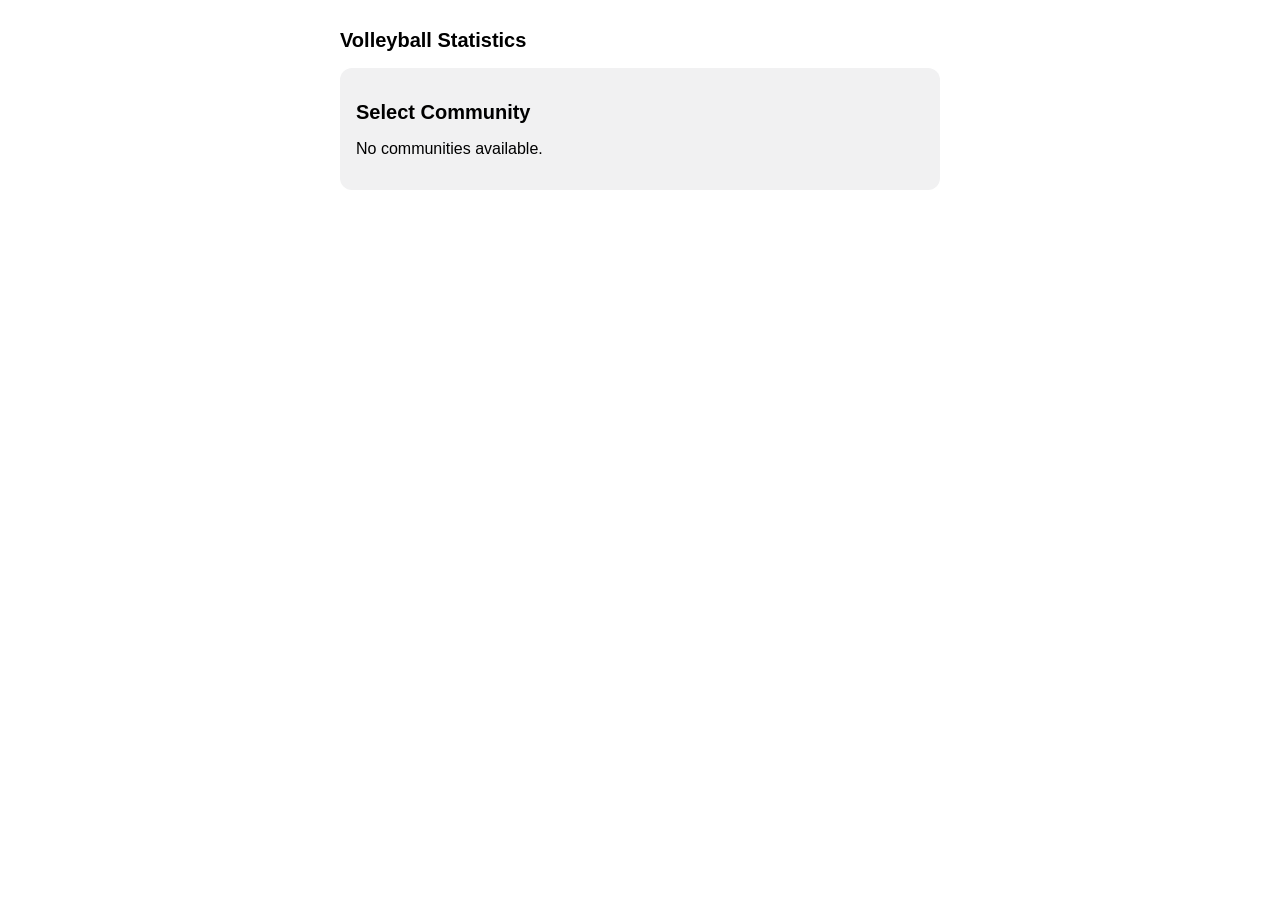
==== docs/index.html @ 2b892cd1 "html folder fix" ====
<!DOCTYPE html>
<html lang="en">
<head>
    <meta charset="UTF-8">
    <meta name="viewport" content="width=device-width, initial-scale=1.0">
    <title>Volleyball Statistics</title>
    <link rel="stylesheet" href="./static/css/style.css">
    <script src="https://telegram.org/js/telegram-web-app.js"></script>
</head>
<body>
    <div class="container">
        <h1>Volleyball Statistics</h1>
        
        <div class="card">
            <h2>Select Community</h2>
            <div id="communities-list">Loading communities...</div>
        </div>
    </div>

    <script type="module" src="./static/js/index.js"></script>
</body>
</html>
---- docs/static/css/style.css ----
:root {
    --bg-color: var(--tg-theme-bg-color, #ffffff);
    --text-color: var(--tg-theme-text-color, #000000);
    --hint-color: var(--tg-theme-hint-color, #999999);
    --button-color: var(--tg-theme-button-color, #2481cc);
    --button-text-color: var(--tg-theme-button-text-color, #ffffff);
    --secondary-bg-color: var(--tg-theme-secondary-bg-color, #f1f1f2);
}

body {
    background-color: var(--bg-color);
    color: var(--text-color);
    font-family: -apple-system, BlinkMacSystemFont, "Segoe UI", Roboto, Helvetica, Arial, sans-serif;
    margin: 0;
    padding: 16px;
}

.container {
    max-width: 600px;
    margin: 0 auto;
}

h1, h2 {
    font-size: 20px;
    margin-bottom: 16px;
}

.card {
    background-color: var(--secondary-bg-color);
    border-radius: 12px;
    padding: 16px;
    margin-bottom: 16px;
}

input, button {
    width: 100%;
    padding: 12px;
    margin-bottom: 12px;
    border-radius: 8px;
    border: 1px solid var(--hint-color);
    box-sizing: border-box;
    font-size: 16px;
}

input {
    background-color: var(--bg-color);
    color: var(--text-color);
}

button {
    background-color: var(--button-color);
    color: var(--button-text-color);
    border: none;
    font-weight: 600;
    cursor: pointer;
}

button:active {
    opacity: 0.8;
}

.error {
    color: #ff3b30;
    font-size: 14px;
    margin-bottom: 12px;
}

.success {
    color: #34c759;
    font-size: 14px;
    margin-bottom: 12px;
}
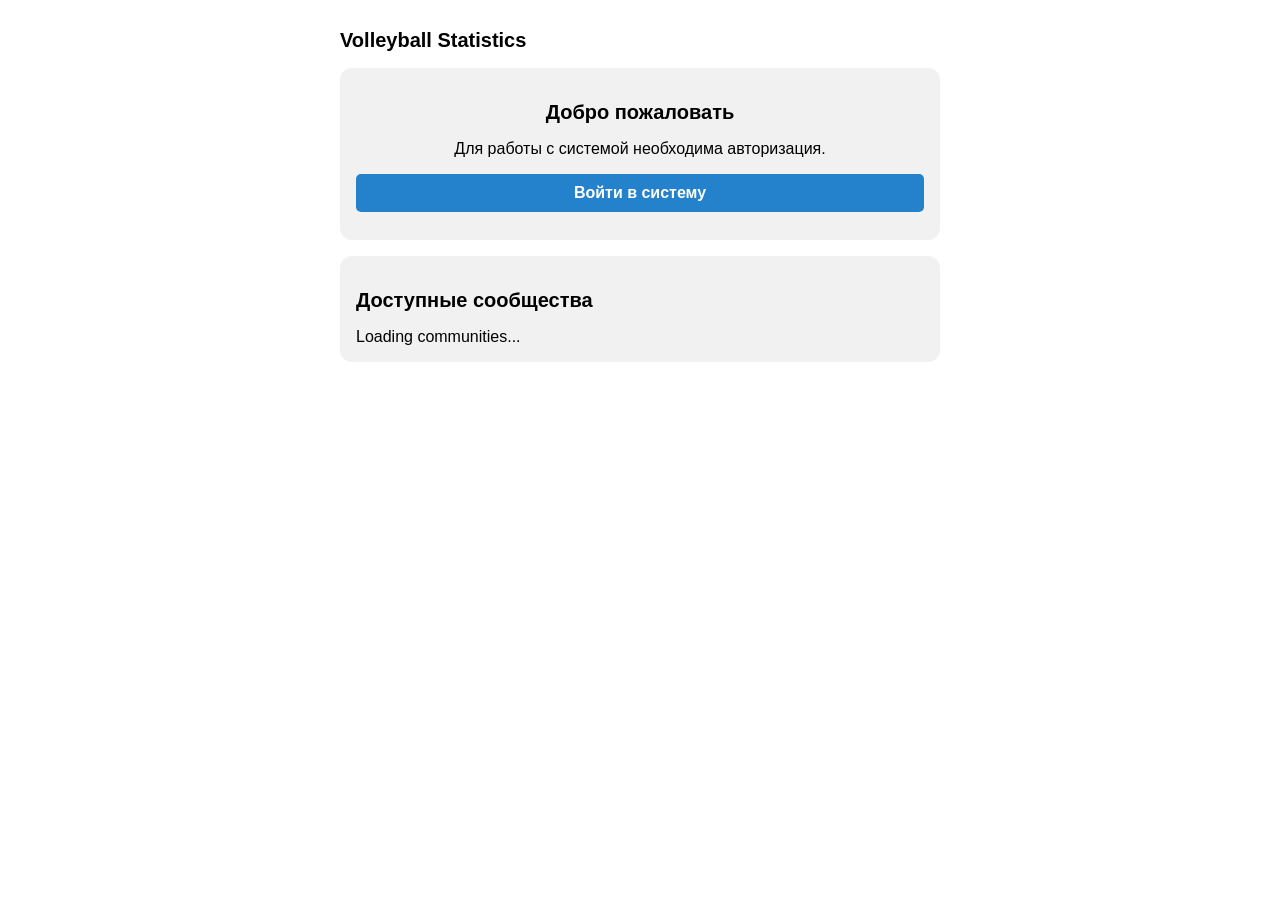
==== commit 10ec9252: "structure" ====
--- a/docs/index.html
+++ b/docs/index.html
@@ -3,7 +3,7 @@
 <head>
     <meta charset="UTF-8">
     <meta name="viewport" content="width=device-width, initial-scale=1.0">
-    <title>Volleyball Statistics</title>
+    <title>Volleyball Statistics - Home</title>
     <link rel="stylesheet" href="./static/css/style.css">
     <script src="https://telegram.org/js/telegram-web-app.js"></script>
 </head>
@@ -11,8 +11,14 @@
     <div class="container">
         <h1>Volleyball Statistics</h1>
         
+        <div class="card" style="text-align: center;">
+            <h2>Добро пожаловать</h2>
+            <p>Для работы с системой необходима авторизация.</p>
+            <button id="btn-go-login" style="background-color: #2481cc; color: white; padding: 10px 20px; border: none; border-radius: 5px; cursor: pointer;">Войти в систему</button>
+        </div>
+
         <div class="card">
-            <h2>Select Community</h2>
+            <h2>Доступные сообщества</h2>
             <div id="communities-list">Loading communities...</div>
         </div>
     </div>
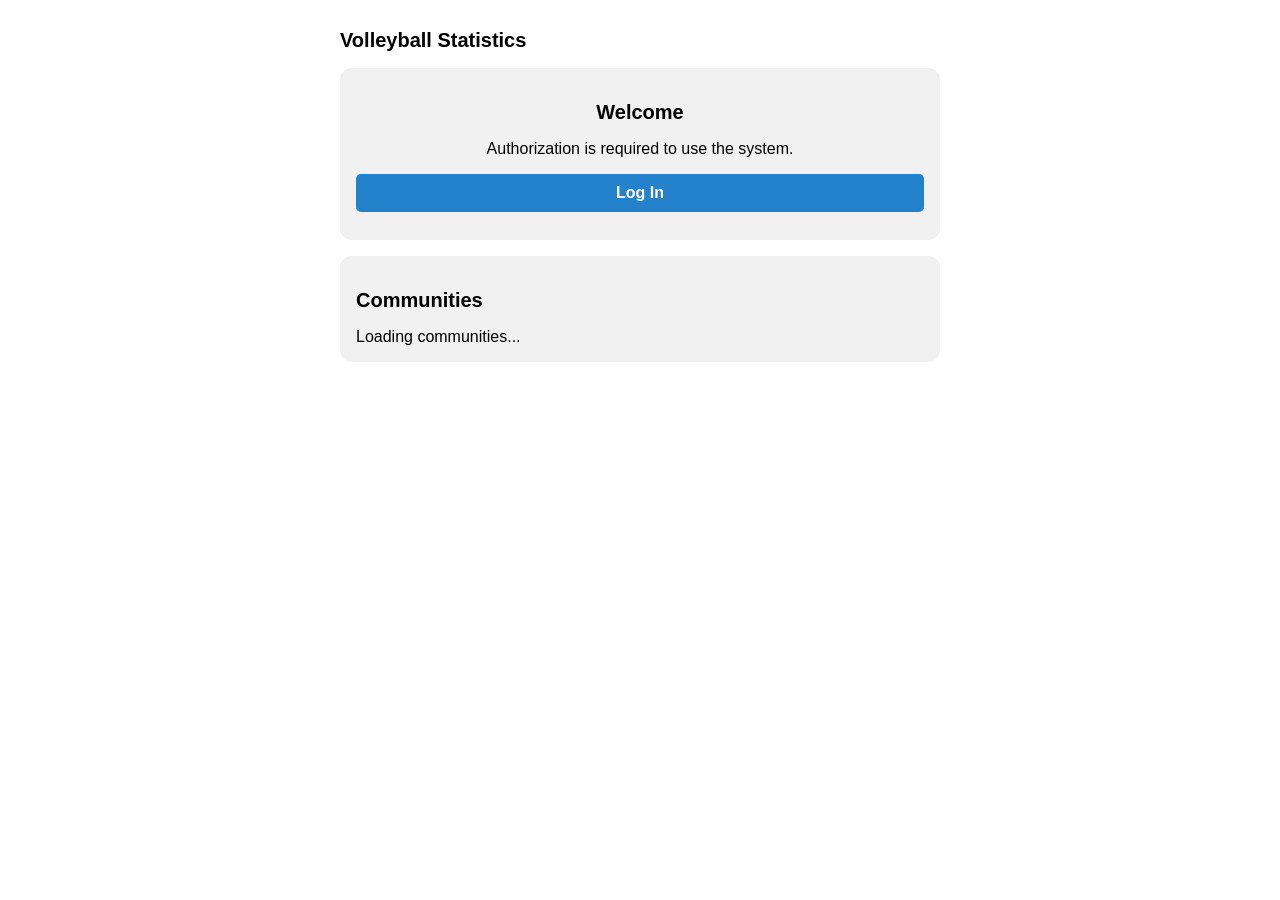
==== commit 4ffbe39a: "structure fix" ====
--- a/docs/index.html
+++ b/docs/index.html
@@ -12,13 +12,13 @@
         <h1>Volleyball Statistics</h1>
         
         <div class="card" style="text-align: center;">
-            <h2>Добро пожаловать</h2>
-            <p>Для работы с системой необходима авторизация.</p>
-            <button id="btn-go-login" style="background-color: #2481cc; color: white; padding: 10px 20px; border: none; border-radius: 5px; cursor: pointer;">Войти в систему</button>
+            <h2>Welcome</h2>
+            <p>Authorization is required to use the system.</p>
+            <button id="btn-go-login" style="background-color: #2481cc; color: white; padding: 10px 20px; border: none; border-radius: 5px; cursor: pointer;">Log In</button>
         </div>
 
         <div class="card">
-            <h2>Доступные сообщества</h2>
+            <h2>Communities</h2>
             <div id="communities-list">Loading communities...</div>
         </div>
     </div>
